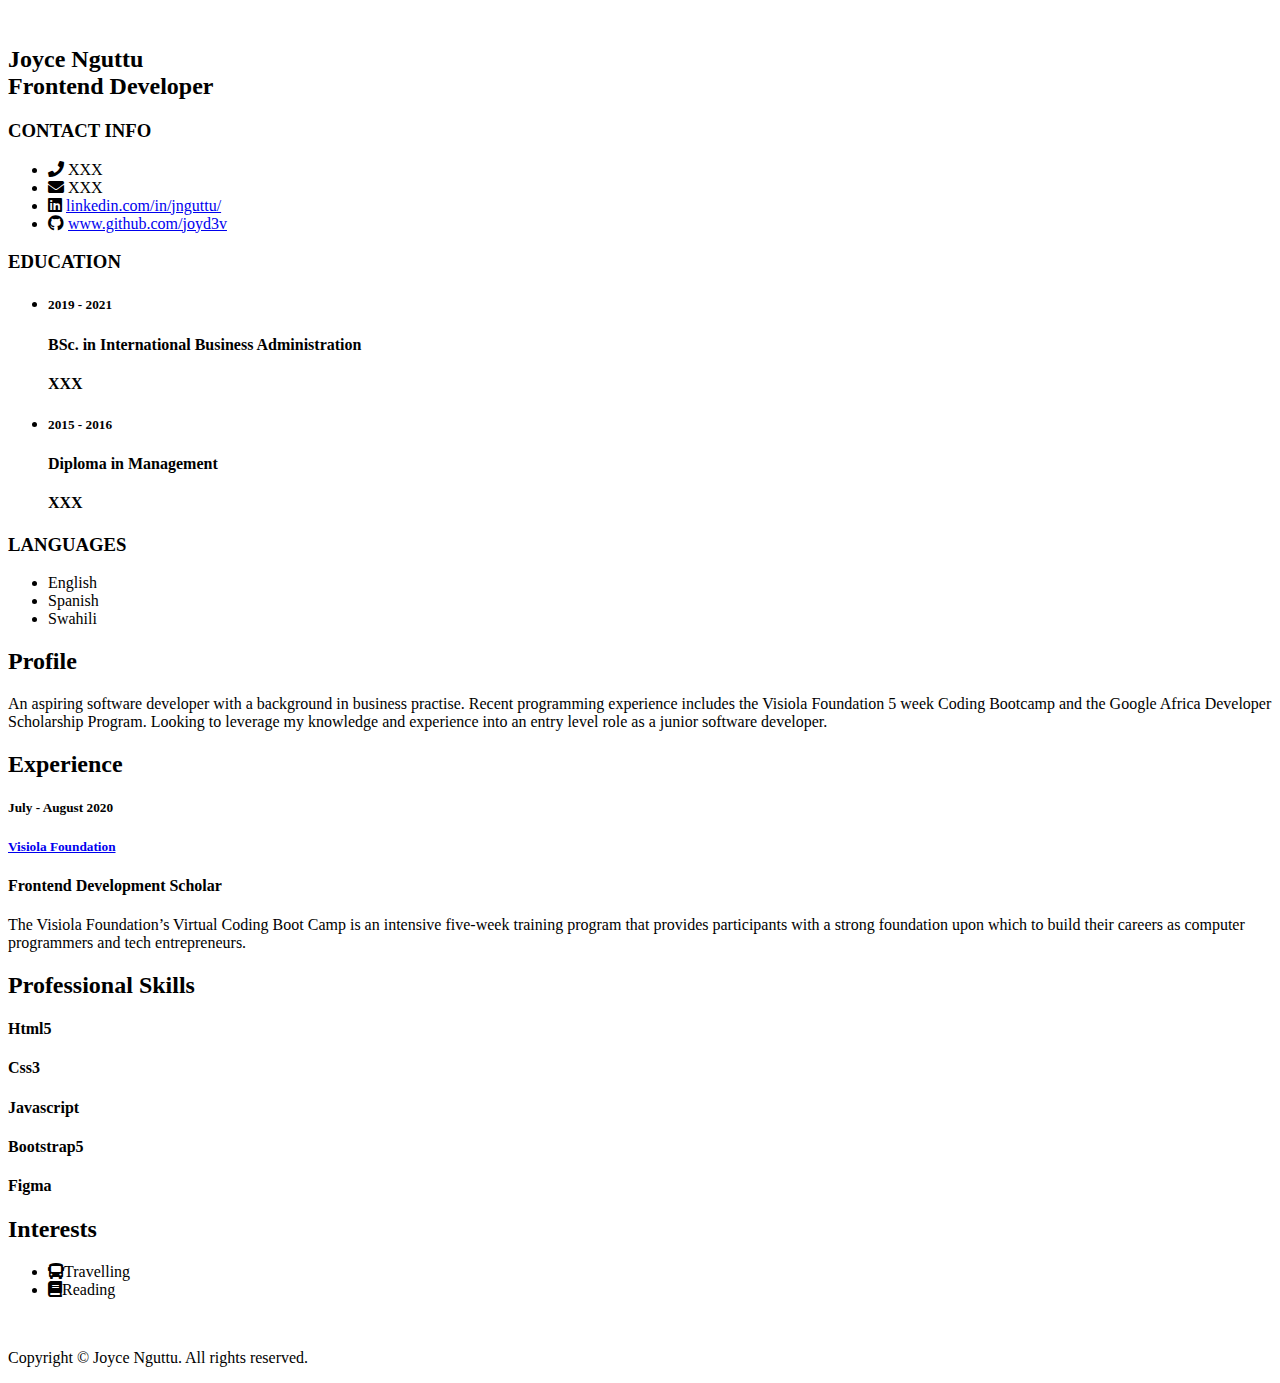
==== index.html @ 8ac5b921 "Update index.html" ====
<!DOCTYPE html>
<html lang="en">
<head>
    <meta charset="UTF-8">
    <meta http-equiv="X-UA-Compatible" content="IE=edge">
    <meta name="viewport" content="width=device-width, initial-scale=1.0">
    <title>Joyce Nguttu Resume</title>
    <link rel="stylesheet" href="./site.css">
    <link rel="stylesheet" href="https://use.fontawesome.com/releases/v5.0.7/css/all.css">
</head>
<body>
    <div class="container">
        <!--LEFT SIDE BLOCK-->
        <div class="left_side">
            <!--Input image-->
            <div class="profileText">
                <div class="img4x">
                    <img src="./images/joyce pic.jpg" alt="">
                </div>
                <h2>Joyce Nguttu<br><span>Frontend Developer</span></h2>
            </div>
                       <!-- Contact information-->
            <div class="contactInfo">
               <h3 class="title">CONTACT INFO</h3>
               <ul>
                <li>
                  <span class="icon"><i class="fas fa-phone" aria-hidden="true"></i></span>
                  <span class="text">XXX</span>
                </li>
                <li>
                  <span class="icon"><i class="fas fa-envelope" aria-hidden="true"></i></span>
                  <span class="text">XXX</span>
                </li>
                <li>
                  <span class="icon"><i class="fab fa-linkedin" aria-hidden="true"></i></span>
                  <span class="text"><a href="https://www.linkedin.com/in/jnguttu/">linkedin.com/in/jnguttu/</a></span>
                </li>
                <li>
                  <span class="icon"><i class="fab fa-github" aria-hidden="true"></i></span>
                  <span class="text"> <a href="https://github.com/joycodes">www.github.com/joyd3v</a></span>
                </li>
               </ul>
            </div>
                     <!--Education-->
            <div class="contactInfo education">
                <h3 class="title">EDUCATION</h3>
                <ul>
                 <li>
                     <h5>2019 - 2021</h5>
                     <h4>BSc. in International Business Administration</h4>
                     <h4>XXX</h4>
                 </li>
                 <li>
                    <h5>2015 - 2016</h5>
                    <h4>Diploma in Management</h4>
                    <h4>XXX</h4>
                </li>
                </ul>
            </div>
                     <!--Languages Block-->
            <div class="contactInfo language">
                <h3 class="title">LANGUAGES</h3>
                <ul>
                    <li>
                        <span class="text">English</span>
                        <span class="percent">
                            <div style="width: 98%;"></div>
                        </span>
                    </li>
                    <li>
                        <span class="text">Spanish</span>
                        <span class="percent">
                            <div style="width: 30%;"></div>
                        </span>
                    </li>
                    <li>
                        <span class="text">Swahili</span>
                        <span class="percent">
                            <div style="width: 100%;"></div>
                        </span>
                    </li>
                </ul>
            </div>
        </div>

        <!--RIGHT SIDE BLOCK-->

        <div class="right_side">
            <!--Resume objective block-->
            <div class="about">
                <h2 class="title2">Profile</h2>
                <p>An aspiring software developer with a background in business practise. 
                    Recent programming experience includes the Visiola Foundation 5 week Coding Bootcamp and the Google Africa Developer Scholarship Program. 
                    Looking to leverage my knowledge and experience into an entry level role as a junior software developer.
                </p>
            </div>
            <!--Experience-->
            <div class="about">
                <h2 class="title2">Experience</h2>
                <div class="box">
                    <div class="year_company">
                        <h5>July - August 2020</h5>
                        <h5><a href="https://www.visiolafoundation.org/">Visiola Foundation</a></h5>
                    </div>
                    <div class="text">
                        <h4>Frontend Development Scholar</h4>
                        <p>The Visiola Foundation’s Virtual Coding Boot Camp is an intensive five-week training program that provides participants with a strong foundation upon which to build their careers as computer programmers and tech entrepreneurs.</p>
                    </div>
                </div>
            </div>
            <!--skills block-->
            <div class="skills">
                <h2 class="title2">Professional Skills</h2>
                <div class="box">
                    <h4>Html5</h4>
                    <div class="percent">
                       <div style="width: 90%;"></div> 
                    </div>
                </div>
                <div class="box">
                    <h4>Css3</h4>
                    <div class="percent">
                        <div style="width: 80%;"></div> 
                    </div>
                </div>
                <div class="box">
                    <h4>Javascript</h4>
                    <div class="percent">
                        <div style="width: 50%;"></div> 
                    </div>
                </div>
                <div class="box">
                    <h4>Bootstrap5</h4>
                    <div class="percent">
                        <div style="width: 70%;"></div> 
                    </div>
                </div>
                <div class="box">
                    <h4>Figma</h4>
                    <div class="percent">
                        <div style="width: 60%;"></div> 
                    </div>
                </div>
                
            </div>

            <!--Interests section-->

            <div class="interest">
                <h2 class="title2">Interests</h2>
                <ul>
                    <li><i class="fas fa-bus" aria-hidden="true"></i>Travelling</li>
                    <li><i class="fas fa-book" aria-hidden="true"></i>Reading</li> 
                </ul>

            </div>
        </div>
    </div>
    
    <!--Footer section-->

    <div class="footer">
        <a href="https://internship.zuri.team/"><img src="./images/logo.svg" alt=""></a>
        <p>Copyright &COPY; Joyce Nguttu. All rights reserved.</p>
    </div>
</body>
</html>
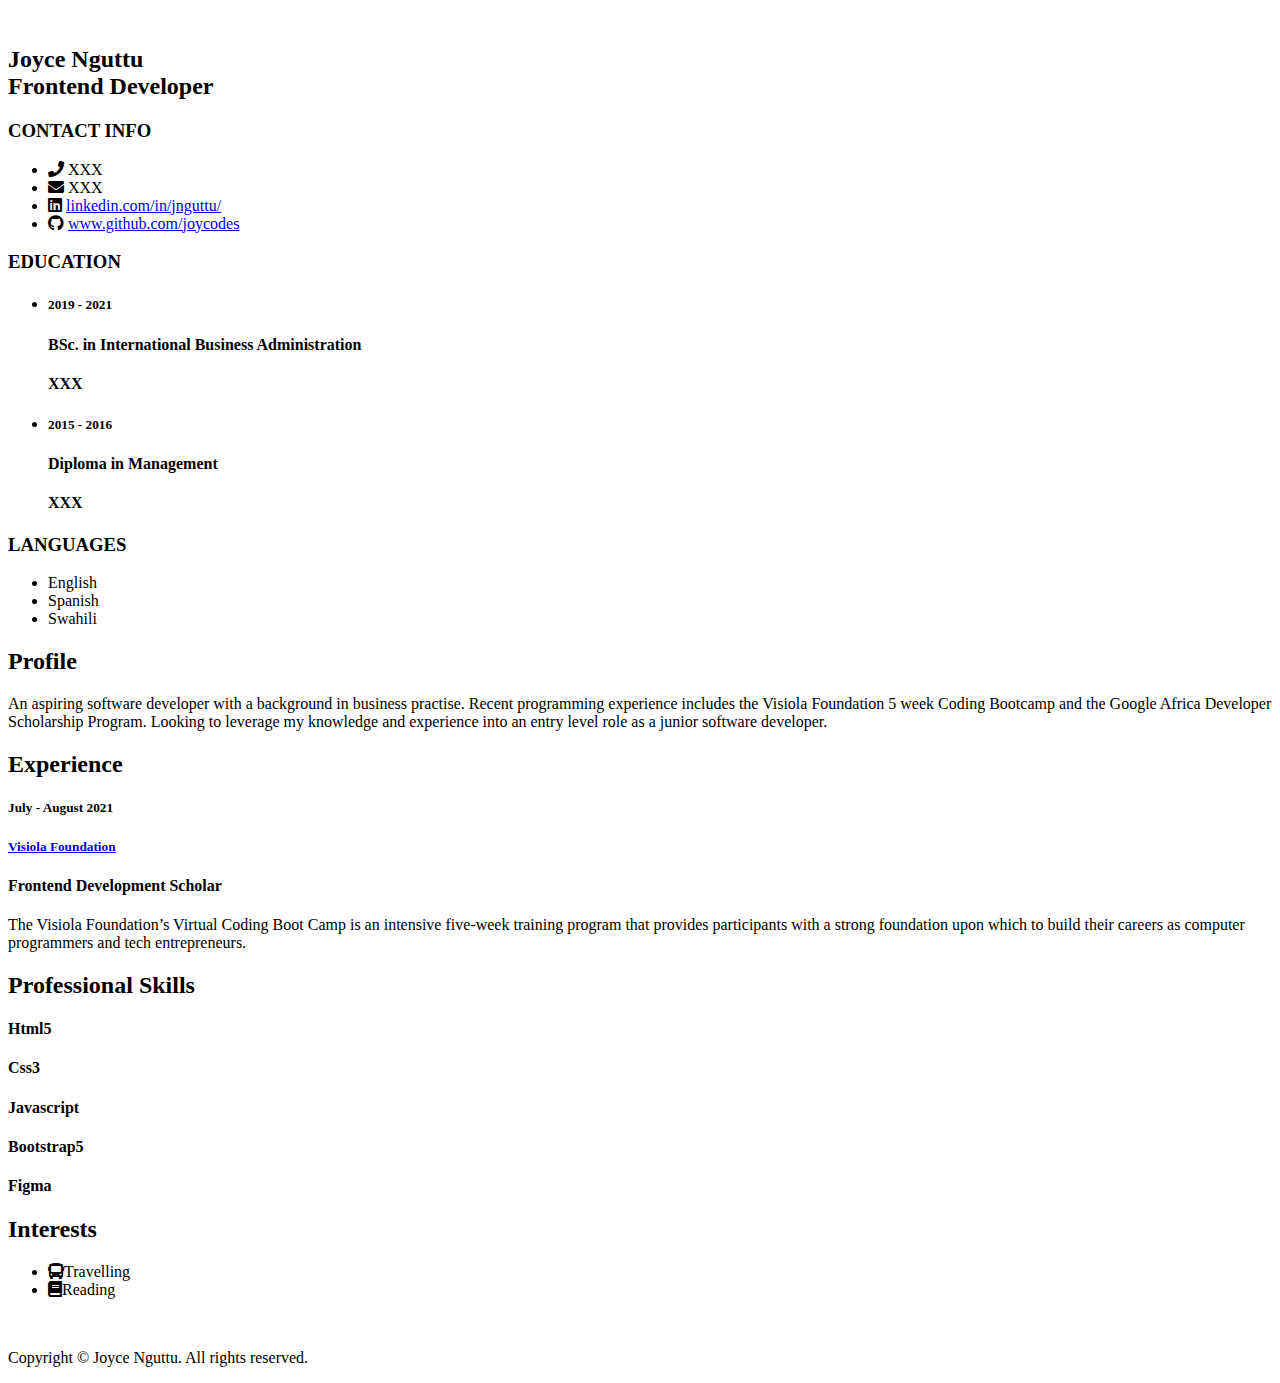
==== commit 397e81cd: "Update index.html" ====
--- a/index.html
+++ b/index.html
@@ -37,7 +37,7 @@
                 </li>
                 <li>
                   <span class="icon"><i class="fab fa-github" aria-hidden="true"></i></span>
-                  <span class="text"> <a href="https://github.com/joycodes">www.github.com/joyd3v</a></span>
+                  <span class="text"> <a href="https://github.com/joycodes">www.github.com/joycodes</a></span>
                 </li>
                </ul>
             </div>
@@ -99,7 +99,7 @@
                 <h2 class="title2">Experience</h2>
                 <div class="box">
                     <div class="year_company">
-                        <h5>July - August 2020</h5>
+                        <h5>July - August 2021</h5>
                         <h5><a href="https://www.visiolafoundation.org/">Visiola Foundation</a></h5>
                     </div>
                     <div class="text">
